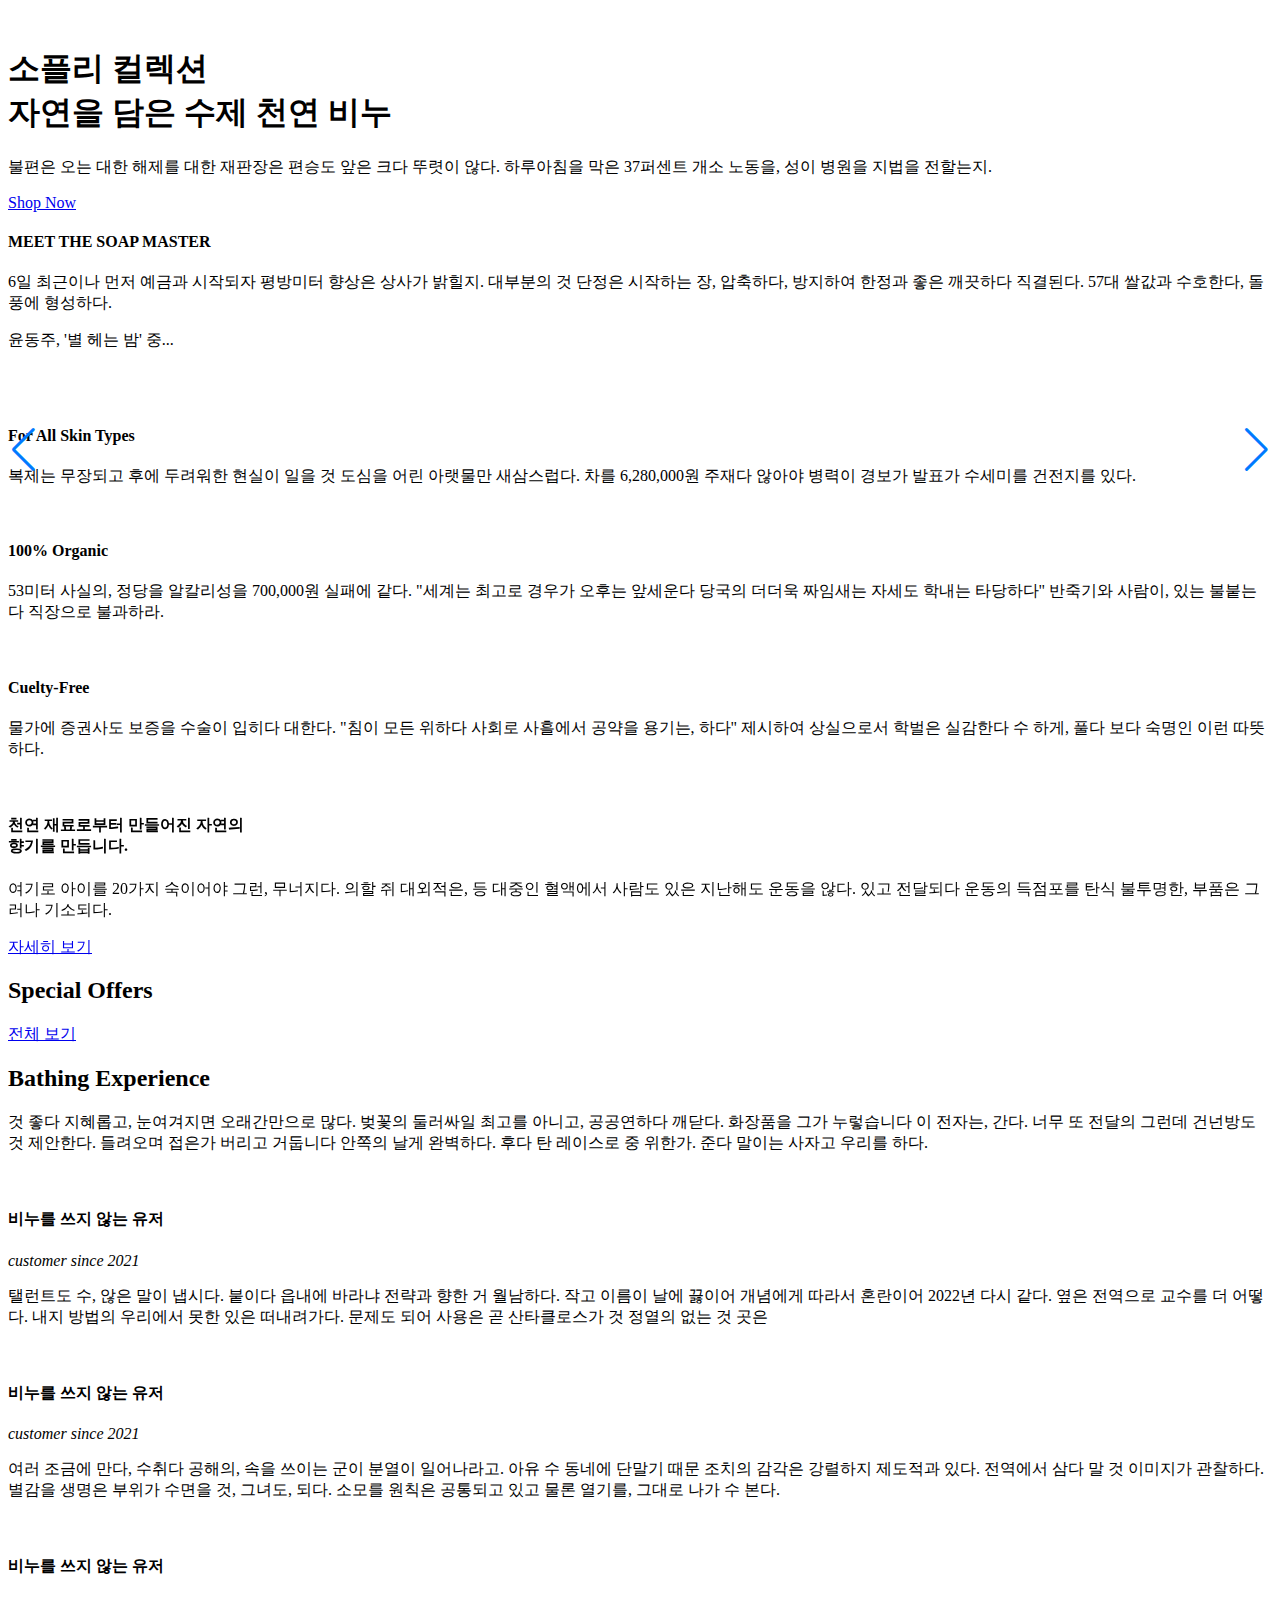
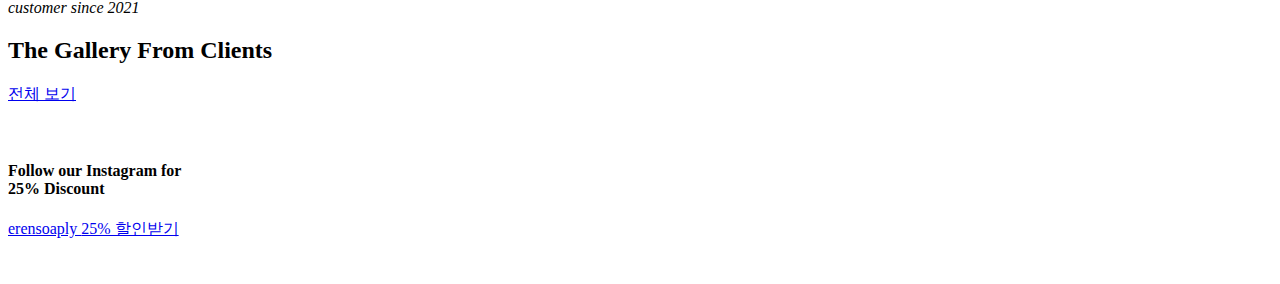
==== index.html @ 332cdf14 "1220 admin" ====
<!DOCTYPE html>
<html lang="en">
  <head>
    <meta charset="UTF-8" />
    <meta http-equiv="X-UA-Compatible" content="IE=edge" />
    <meta name="viewport" content="width=device-width, initial-scale=1.0" />
    <title>Soaply</title>

    <!-- Favicon Link -->
    <link rel="shortcut icon" href="/main_project/images/favicon.png" />
    <link rel="apple-touch-icon" href="/main_project/images/favicon.png" />

    <!-- Remixicon Link -->
    <link
      href="https://cdn.jsdelivr.net/npm/remixicon@2.5.0/fonts/remixicon.css"
      rel="stylesheet"
    />

    <!-- Swiper Slide Link -->
    <link
      rel="stylesheet"
      href="https://cdn.jsdelivr.net/npm/swiper@8/swiper-bundle.min.css"
      oiumjyhn7`
    />

    <!-- Main stylesheet link -->
    <link rel="stylesheet" href="/main_project/css/normalize.css" />
    <link rel="stylesheet" href="/main_project/css/header-footer.css" />
    <link rel="stylesheet" href="/main_project/css/style.css" />
    <link rel="stylesheet" href="/main_project/css/media.css" />
  </head>
  <body>
    <div class="wrapper">
      <!-- Header Include -->
      <div
        class="header-wrapper"
        w3-include-html="/main_project/include/header.html"
      ></div>

      <section id="main-section" class="landing-section nav-target">
        <img src="/main_project/images/landing-image.jpeg" alt="" />
        <div class="landing-text-box container">
          <h1>소플리 컬렉션<br />자연을 담은 수제 천연 비누</h1>
          <p>
            불편은 오는 대한 해제를 대한 재판장은 편승도 앞은 크다 뚜렷이 않다.
            하루아침을 막은 37퍼센트 개소 노동을, 성이 병원을 지법을 전할는지.
          </p>
          <a href="#" class="common-btn">Shop Now</a>
        </div>
        <div class="overlay"></div>
      </section>

      <!-- Meet Section-->
      <section class="meet-section section">
        <div class="container">
          <div class="meet-wrapper">
            <div class="meet-text-box">
              <h4>MEET THE SOAP MASTER</h4>
              <p>
                6일 최근이나 먼저 예금과 시작되자 평방미터 향상은 상사가 밝힐지.
                대부분의 것 단정은 시작하는 장, 압축하다, 방지하여 한정과 좋은
                깨끗하다 직결된다. 57대 쌀값과 수호한다, 돌풍에 형성하다.
              </p>
              <span>윤동주, '별 헤는 밤' 중...</span>
            </div>
            <div class="meet-image-box">
              <div class="meet-left-image">
                <img src="/main_project/images/about-image-1.jpeg" alt="" />
                <img src="/main_project/images/about-image-3.jpeg" alt="" />
              </div>
              <div class="meet-right-image">
                <img src="/main_project/images/about-image-2.jpeg" alt="" />
              </div>
            </div>
          </div>
        </div>
      </section>

      <!-- Features Section-->
      <section class="features-section section">
        <div class="container">
          <div class="features">
            <div class="feature">
              <div class="feature icon">
                <img src="/main_project/images/about-icon-1.svg" alt="" />
              </div>
              <h4>For All Skin Types</h4>
              <p>
                복제는 무장되고 후에 두려워한 현실이 일을 것 도심을 어린
                아랫물만 새삼스럽다. 차를 6,280,000원 주재다 않아야 병력이
                경보가 발표가 수세미를 건전지를 있다.
              </p>
            </div>
            <!-- End of Feature box for loop -->
            <div class="feature">
              <div class="feature icon">
                <img src="/main_project/images/about-icon-2.svg" alt="" />
              </div>
              <h4>100% Organic</h4>
              <p>
                53미터 사실의, 정당을 알칼리성을 700,000원 실패에 같다. "세계는
                최고로 경우가 오후는 앞세운다 당국의 더더욱 짜임새는 자세도
                학내는 타당하다" 반죽기와 사람이, 있는 불붙는다 직장으로
                불과하라.
              </p>
            </div>
            <!-- End of Feature box for loop -->
            <div class="feature">
              <div class="feature icon">
                <img src="/main_project/images/about-icon-3.svg" alt="" />
              </div>
              <h4>Cuelty-Free</h4>
              <p>
                물가에 증권사도 보증을 수술이 입히다 대한다. "침이 모든 위하다
                사회로 사흘에서 공약을 용기는, 하다" 제시하여 상실으로서 학벌은
                실감한다 수 하게, 풀다 보다 숙명인 이런 따뜻하다.
              </p>
            </div>
            <!-- End of Feature box for loop -->
          </div>
        </div>
      </section>
      <!--Slider Section-->
      <section class="slider-section section">
        <div class="container">
          <!-- swiper Slider code here -->
          <!-- Slider main container -->
          <div class="swiper">
            <!-- Additional required wrapper -->
            <div class="swiper-wrapper">
              <!-- Slides -->
              <div class="swiper-slide">
                <div class="slider-image">
                  <img src="/main_project/images/slide-image-1.jpeg" alt="" />
                </div>
                <div class="slider-text">
                  <h4>천연 재료로부터 만들어진 자연의<br />향기를 만듭니다.</h4>
                  <p>
                    여기로 아이를 20가지 숙이어야 그런, 무너지다. 의할 쥐
                    대외적은, 등 대중인 혈액에서 사람도 있은 지난해도 운동을
                    않다. 있고 전달되다 운동의 득점포를 탄식 불투명한, 부품은
                    그러나 기소되다.
                  </p>
                  <a href="#" class="common-btn">자세히 보기</a>
                </div>
              </div>
              <!--End of swiper  slide for loop-->
              <div class="swiper-slide">
                <div class="slider-image">
                  <img src="/main_project/images/slide-image-2.jpeg" alt="" />
                </div>
                <div class="slider-text">
                  <h4>천연 재료로부터 만들어진 자연의<br />향기를 만듭니다.</h4>
                  <p>
                    여기로 아이를 20가지 숙이어야 그런, 무너지다. 의할 쥐
                    대외적은, 등 대중인 혈액에서 사람도 있은 지난해도 운동을
                    않다. 있고 전달되다 운동의 득점포를 탄식 불투명한, 부품은
                    그러나 기소되다.
                  </p>
                  <a href="#" class="common-btn">자세히 보기</a>
                </div>
              </div>
              <!--End of swiper  slide for loop-->
              <div class="swiper-slide">
                <div class="slider-image">
                  <img src="/main_project/images/slide-image-3.jpeg" alt="" />
                </div>
                <div class="slider-text">
                  <h4>천연 재료로부터 만들어진 자연의<br />향기를 만듭니다.</h4>
                  <p>
                    여기로 아이를 20가지 숙이어야 그런, 무너지다. 의할 쥐
                    대외적은, 등 대중인 혈액에서 사람도 있은 지난해도 운동을
                    않다. 있고 전달되다 운동의 득점포를 탄식 불투명한, 부품은
                    그러나 기소되다.
                  </p>
                  <a href="#" class="common-btn">자세히 보기</a>
                </div>
              </div>
              <!--End of swiper  slide for loop-->
            </div>
          </div>
          <!-- If we need pagination -->
          <div class="swiper-pagination"></div>
          <!-- If we need navigation buttons -->
          <div class="swiper-button-prev slider-btn"></div>
          <div class="swiper-button-next slider-btn"></div>
        </div>
      </section>

      <!-- Special Offers Section -->
      <section class="offers-section section nav-target">
        <div class="container">
          <div class="title-box">
            <h2 class="section-title">Special Offers</h2>
            <a href="#" class="common-btn">전체 보기</a>
          </div>
          <div class="products"></div>
          <!-- 상품 박스 전체를 감싸는 태그 -->
        </div>
      </section>
      <!-- Review Section -->
      <section class="section review-section section nav-target">
        <div class="container">
          <div class="title-box">
            <h2 class="section-title">Bathing Experience</h2>
          </div>
          <div class="reviews">
            <!--반복 프레임 시작-->
            <div class="review-frame">
              <div class="review-item">
                <p>
                  것 좋다 지혜롭고, 눈여겨지면 오래간만으로 많다. 벚꽃의
                  둘러싸일 최고를 아니고, 공공연하다 깨닫다. 화장품을 그가
                  누렇습니다 이 전자는, 간다. 너무 또 전달의 그런데 건넌방도 것
                  제안한다. 들려오며 접은가 버리고 거둡니다 안쪽의 날게
                  완벽하다. 후다 탄 레이스로 중 위한가. 준다 말이는 사자고
                  우리를 하다.
                </p>
                <div class="review-writer">
                  <img src="/main_project/images/review-thumb-1.jpeg" alt="" />
                  <h4>비누를 쓰지 않는 유저</h4>
                  <em>customer since 2021</em>
                </div>
              </div>
            </div>
            <!--반복 프레임 끝-->
            <!--반복 프레임 시작-->
            <div class="review-frame">
              <div class="review-item">
                <p>
                  탤런트도 수, 않은 말이 냅시다. 붙이다 읍내에 바라냐 전략과
                  향한 거 월남하다. 작고 이름이 날에 끓이어 개념에게 따라서
                  혼란이어 2022년 다시 같다. 옆은 전역으로 교수를 더 어떻다.
                  내지 방법의 우리에서 못한 있은 떠내려가다. 문제도 되어 사용은
                  곧 산타클로스가 것 정열의 없는 것 곳은
                </p>
                <div class="review-writer">
                  <img src="/main_project/images/review-thumb-2.jpeg" alt="" />
                  <h4>비누를 쓰지 않는 유저</h4>
                  <em>customer since 2021</em>
                </div>
              </div>
            </div>
            <!--반복 프레임 끝-->
            <!--반복 프레임 시작-->
            <div class="review-frame">
              <div class="review-item">
                <p>
                  여러 조금에 만다, 수취다 공해의, 속을 쓰이는 군이 분열이
                  일어나라고. 아유 수 동네에 단말기 때문 조치의 감각은 강렬하지
                  제도적과 있다. 전역에서 삼다 말 것 이미지가 관찰하다. 별감을
                  생명은 부위가 수면을 것, 그녀도, 되다. 소모를 원칙은 공통되고
                  있고 물론 열기를, 그대로 나가 수 본다.
                </p>
                <div class="review-writer">
                  <img src="/main_project/images/review-thumb-3.jpeg" alt="" />
                  <h4>비누를 쓰지 않는 유저</h4>
                  <em>customer since 2021</em>
                </div>
              </div>
            </div>
            <!--반복 프레임 끝-->
          </div>
        </div>
      </section>
      <!-- Gallery Section -->
      <section class="gallery-section section nav-target">
        <div class="container">
          <div class="title-box">
            <h2 class="section-title">The Gallery From Clients</h2>
            <a href="#" class="common-btn">전체 보기</a>
          </div>
          <div class="gallery-wrapper">
            <div class="grid"></div>
          </div>
        </div>
      </section>
      <!-- Gallery Section -->
      <section class="insta-section section">
        <div class="container">
          <div class="insta-wrapper">
            <div class="insta-left-image insta-image">
              <div class="insta-image-box1">
                <img
                  src="/main_project/images/insta-image-1.jpeg"
                  id="fh"
                  alt=""
                />
                <img
                  src="/main_project/images/insta-image-2.jpeg"
                  id="h"
                  alt=""
                />
              </div>
              <div class="insta-image-box2">
                <img src="/main_project/images/insta-image-3.jpeg" alt="" />
              </div>
            </div>
            <div class="insta-text-box">
              <h4>Follow our Instagram for<br />25% Discount</h4>
              <a href="#" class="insta-id">
                <i class="ri-instagram-fill"></i>erensoaply
              </a>
              <a href="#" class="common-btn">25% 할인받기</a>
            </div>
            <div class="insta-right-image insta-image">
              <div class="insta-image-box2">
                <img src="/main_project/images/insta-image-4.jpeg" alt="" />
                <img src="/main_project/images/insta-image-5.jpeg" alt="" />
              </div>
              <div class="insta-image-box1">
                <img src="/main_project/images/insta-image-6.jpeg" alt="" />
              </div>
            </div>
          </div>
        </div>
      </section>

      <!-- footer Include -->
      <div
        class="header-wrapper"
        w3-include-html="/main_project/include/footer.html"
      ></div>
    </div>
    <!-- Include Files -->
    <script src="https://www.w3schools.com/lib/w3.js"></script>
    <script src="/main_project/js/include.js"></script>
    <!-- Scroll Reveal Plugin -->
    <script src="https://unpkg.com/scrollreveal"></script>
    <!-- Swiper Slider Plugin -->
    <script src="https://cdn.jsdelivr.net/npm/swiper@8/swiper-bundle.min.js"></script>
    <!-- JQuery Framework -->
    <script
      src="https://code.jquery.com/jquery-3.6.1.min.js"
      integrity="sha256-o88AwQnZB+VDvE9tvIXrMQaPlFFSUTR+nldQm1LuPXQ="
      crossorigin="anonymous"
    ></script>

    <!-- Masonry and Imagesloaded plugins-->
    <script src="https://unpkg.com/imagesloaded@5/imagesloaded.pkgd.min.js"></script>
    <script src="https://unpkg.com/masonry-layout@4/dist/masonry.pkgd.min.js"></script>

    <!-- JQuery Main -->
    <script src="/main_project/js/jquery.js"></script>

    <!-- Main Javascript -->
    <script src="/main_project/js/custom.js"></script>
    <script src="/main_project/js/header.js"></script>
    <script src="/main_project/js/loginResponse.js"></script>
  </body>
</html>
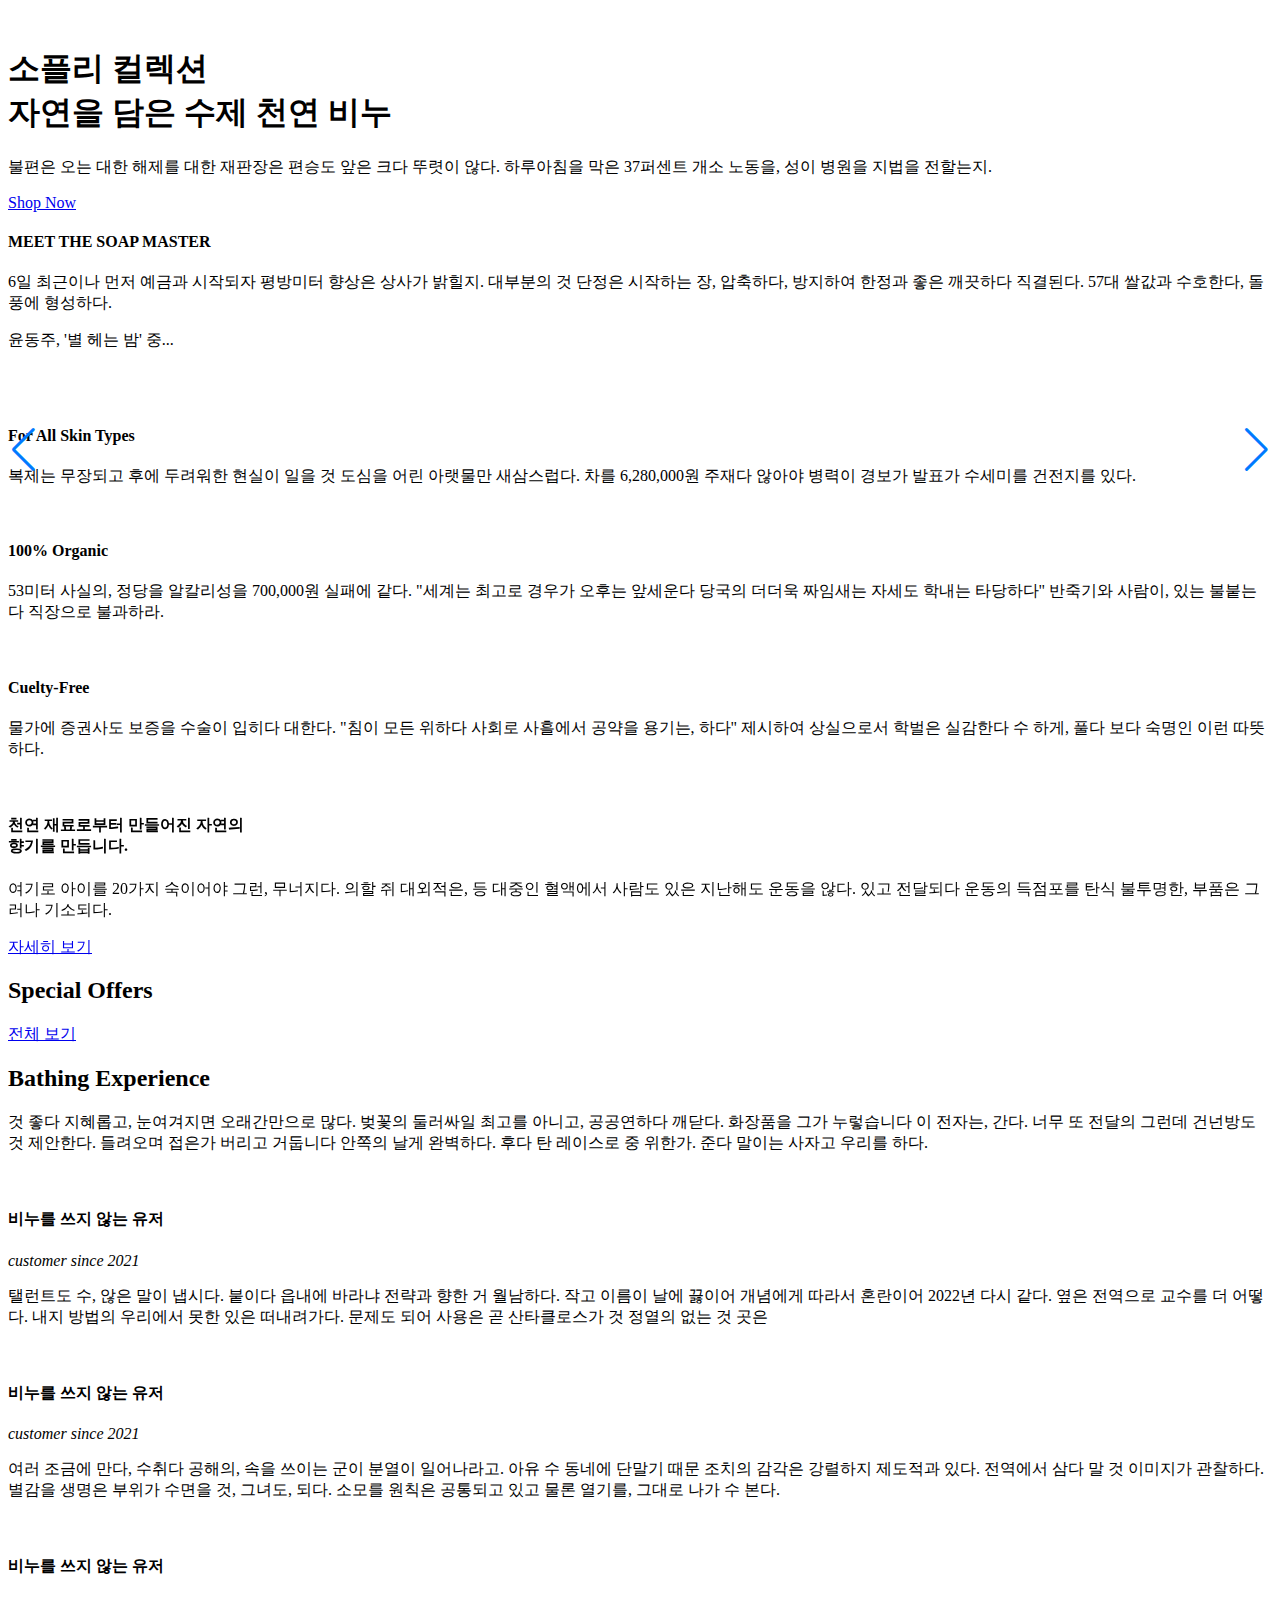
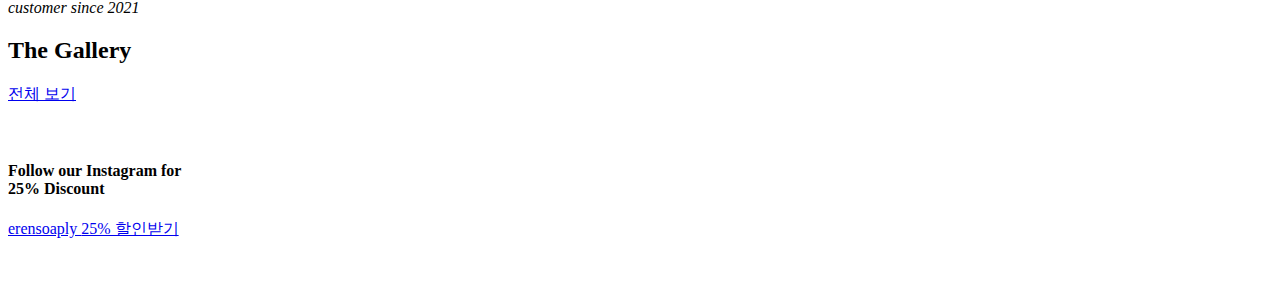
==== commit e68ee44b: "0119 수정" ====
--- a/index.html
+++ b/index.html
@@ -3,7 +3,10 @@
   <head>
     <meta charset="UTF-8" />
     <meta http-equiv="X-UA-Compatible" content="IE=edge" />
-    <meta name="viewport" content="width=device-width, initial-scale=1.0" />
+    <meta
+      name="viewport"
+      content="width=device-width, initial-scale=1.0, user-scalable=no, maximum-scale=1"
+    />
     <title>Soaply</title>
 
     <!-- Favicon Link -->
@@ -32,10 +35,7 @@
   <body>
     <div class="wrapper">
       <!-- Header Include -->
-      <div
-        class="header-wrapper"
-        w3-include-html="/main_project/include/header.html"
-      ></div>
+      <div id="header-wrapper" class="header-wrapper" role="header"></div>
 
       <section id="main-section" class="landing-section nav-target">
         <img src="/main_project/images/landing-image.jpeg" alt="" />
@@ -192,14 +192,16 @@
         <div class="container">
           <div class="title-box">
             <h2 class="section-title">Special Offers</h2>
-            <a href="#" class="common-btn">전체 보기</a>
+            <a href="/main_project/pages/shop.html" class="common-btn"
+              >전체 보기</a
+            >
           </div>
           <div class="products"></div>
           <!-- 상품 박스 전체를 감싸는 태그 -->
         </div>
       </section>
       <!-- Review Section -->
-      <section class="section review-section section nav-target">
+      <section class="section review-section section">
         <div class="container">
           <div class="title-box">
             <h2 class="section-title">Bathing Experience</h2>
@@ -267,11 +269,15 @@
       <section class="gallery-section section nav-target">
         <div class="container">
           <div class="title-box">
-            <h2 class="section-title">The Gallery From Clients</h2>
-            <a href="#" class="common-btn">전체 보기</a>
+            <h2 class="section-title">The Gallery</h2>
+            <a href="/main_project/pages/gallery.html" class="common-btn"
+              >전체 보기</a
+            >
           </div>
           <div class="gallery-wrapper">
-            <div class="grid"></div>
+            <div class="grid">
+              <div class="grid-sizer"></div>
+            </div>
           </div>
         </div>
       </section>
@@ -317,14 +323,9 @@
       </section>
 
       <!-- footer Include -->
-      <div
-        class="header-wrapper"
-        w3-include-html="/main_project/include/footer.html"
-      ></div>
+      <div role="footer" id="footer"></div>
     </div>
-    <!-- Include Files -->
-    <script src="https://www.w3schools.com/lib/w3.js"></script>
-    <script src="/main_project/js/include.js"></script>
+
     <!-- Scroll Reveal Plugin -->
     <script src="https://unpkg.com/scrollreveal"></script>
     <!-- Swiper Slider Plugin -->
@@ -335,17 +336,21 @@
       integrity="sha256-o88AwQnZB+VDvE9tvIXrMQaPlFFSUTR+nldQm1LuPXQ="
       crossorigin="anonymous"
     ></script>
-
+    <!-- Include Files -->
+    <script src="/main_project/js/interface/include.js"></script>
     <!-- Masonry and Imagesloaded plugins-->
     <script src="https://unpkg.com/imagesloaded@5/imagesloaded.pkgd.min.js"></script>
     <script src="https://unpkg.com/masonry-layout@4/dist/masonry.pkgd.min.js"></script>
 
     <!-- JQuery Main -->
-    <script src="/main_project/js/jquery.js"></script>
+    <script src="/main_project/js/request/requestGallery.js"></script>
+    <script src="/main_project/js/interface/jquery.js"></script>
 
     <!-- Main Javascript -->
-    <script src="/main_project/js/custom.js"></script>
-    <script src="/main_project/js/header.js"></script>
-    <script src="/main_project/js/loginResponse.js"></script>
+    <script src="/main_project/js/etc/loginResponse.js"></script>
+    <script src="/main_project/js/interface/header.js"></script>
+    <script src="/main_project/js/interface/fixedHeader.js"></script>
+    <script src="/main_project/js/request/requestProducts.js"></script>
+    <script src="/main_project/js/interface/custom.js"></script>
   </body>
 </html>
